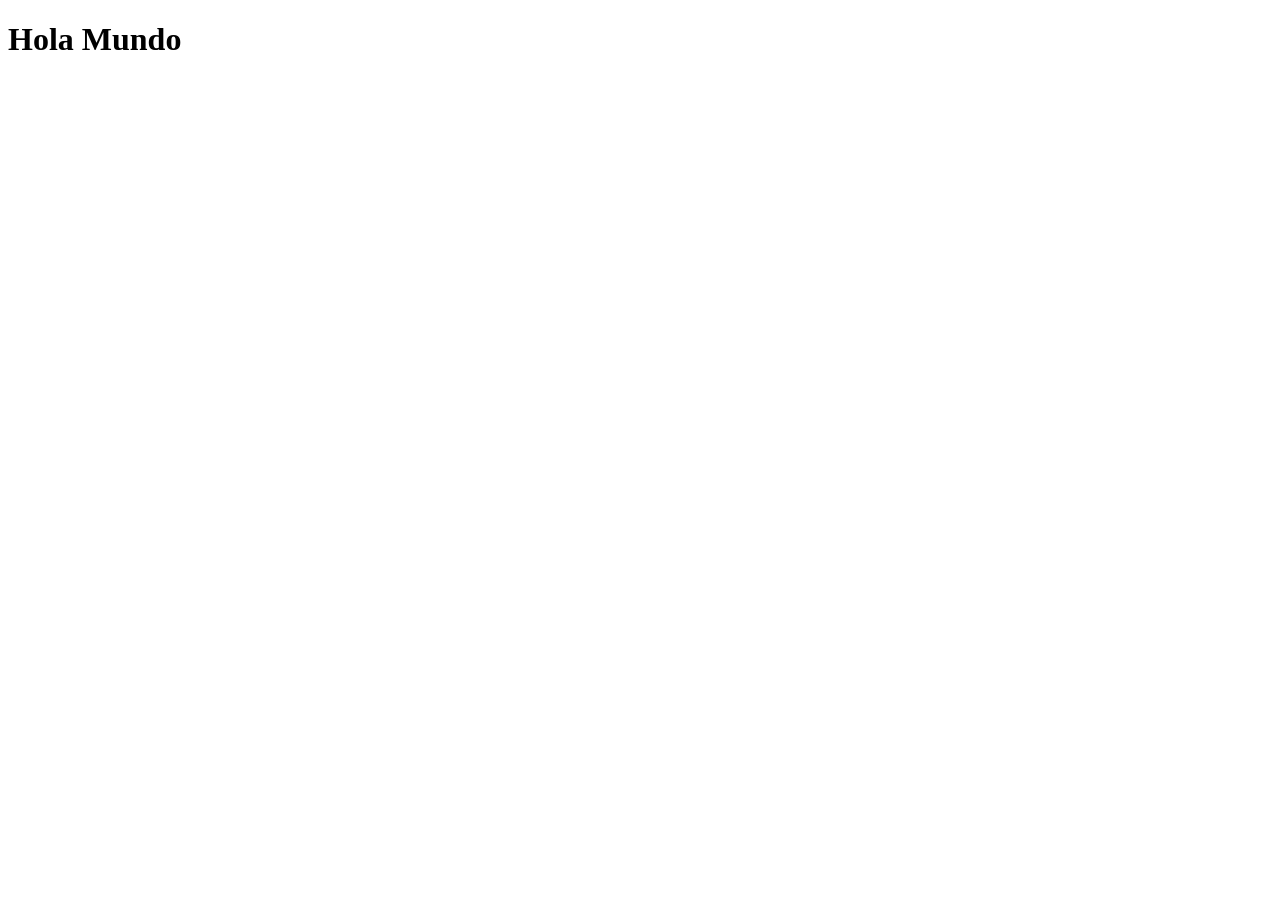
==== index.html @ 26ad75e9 "Commit inicial: Hola Mundo" ====
<!DOCTYPE html>
<html lang="es">
    <head>
        <meta charset="UTF-8">
        <meta name="viewport" content="width=device-width, initial-scale=1.0">
        <title>Actividad 2</title>
    </head>
    <body>
        <header>
            <h1> Hola Mundo </h1>
        </header>
    </body>
</html>
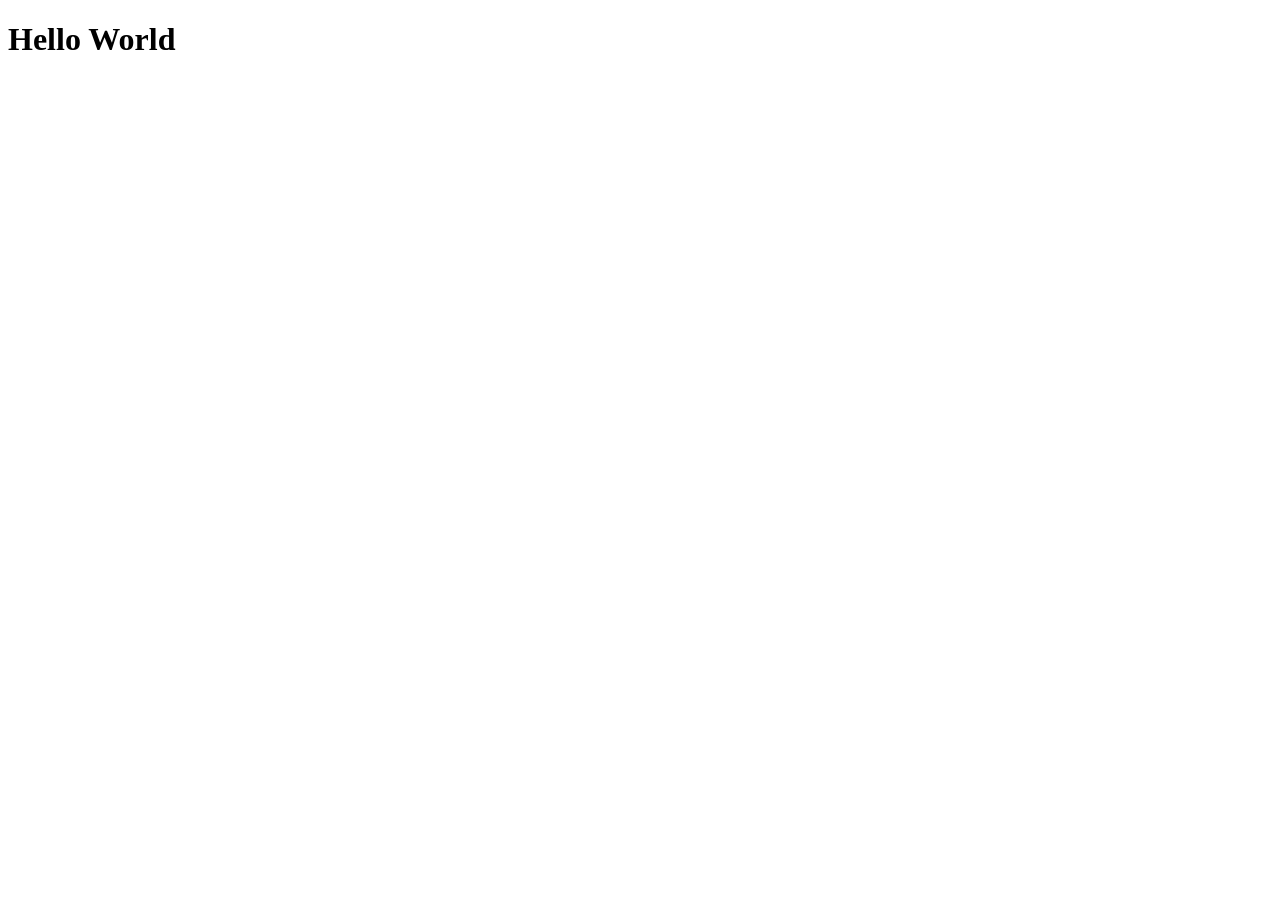
==== commit 6713200c: "Cambio en header: 'Hola Mundo' a 'Hello World'" ====
--- a/index.html
+++ b/index.html
@@ -7,7 +7,7 @@
     </head>
     <body>
         <header>
-            <h1> Hola Mundo </h1>
+            <h1> Hello World </h1>
         </header>
     </body>
-</html>+</html>
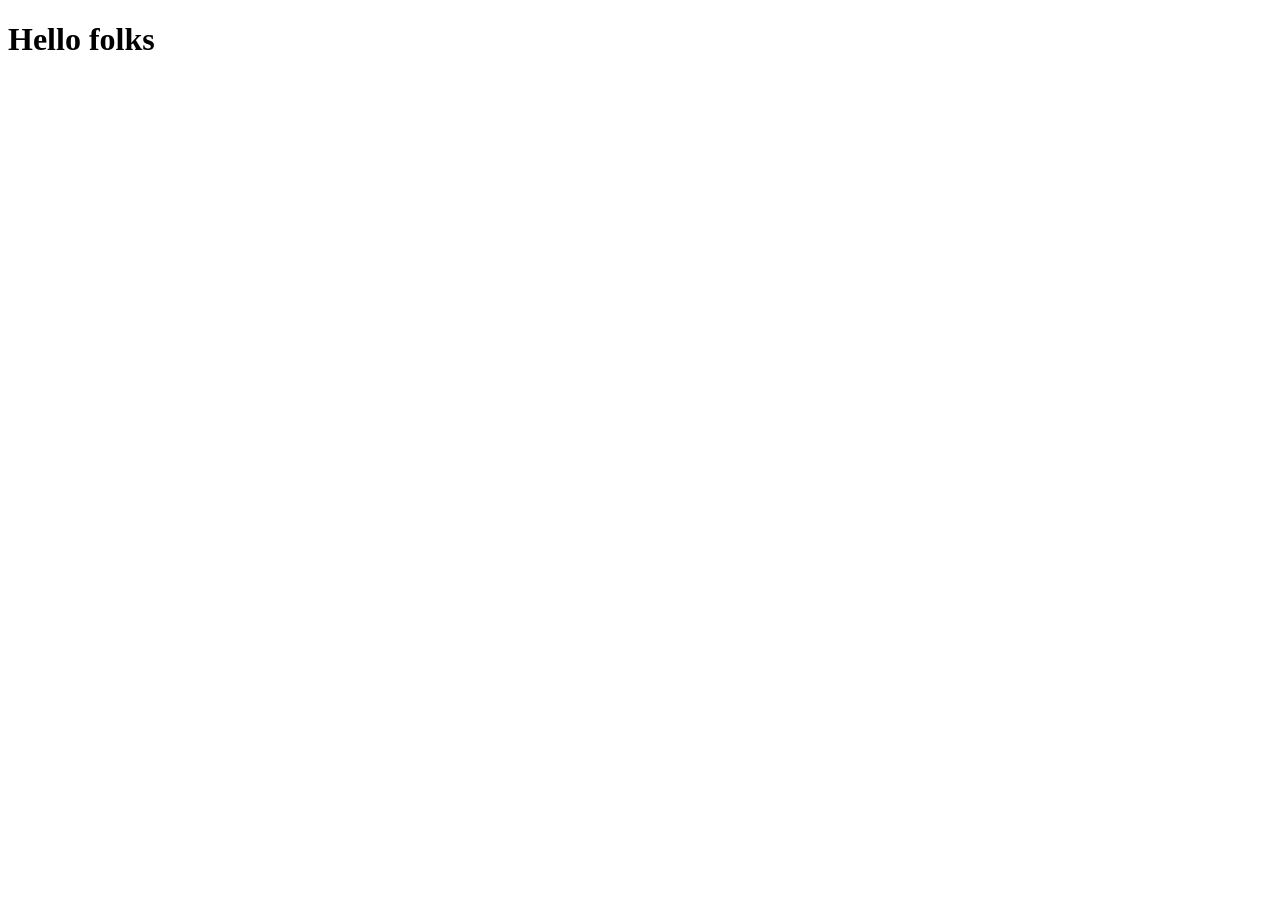
==== commit 8459aeeb: "Cambio final a Hello folks" ====
--- a/index.html
+++ b/index.html
@@ -7,7 +7,7 @@
     </head>
     <body>
         <header>
-            <h1> Hello World </h1>
+            <h1> Hello folks </h1>
         </header>
     </body>
 </html>
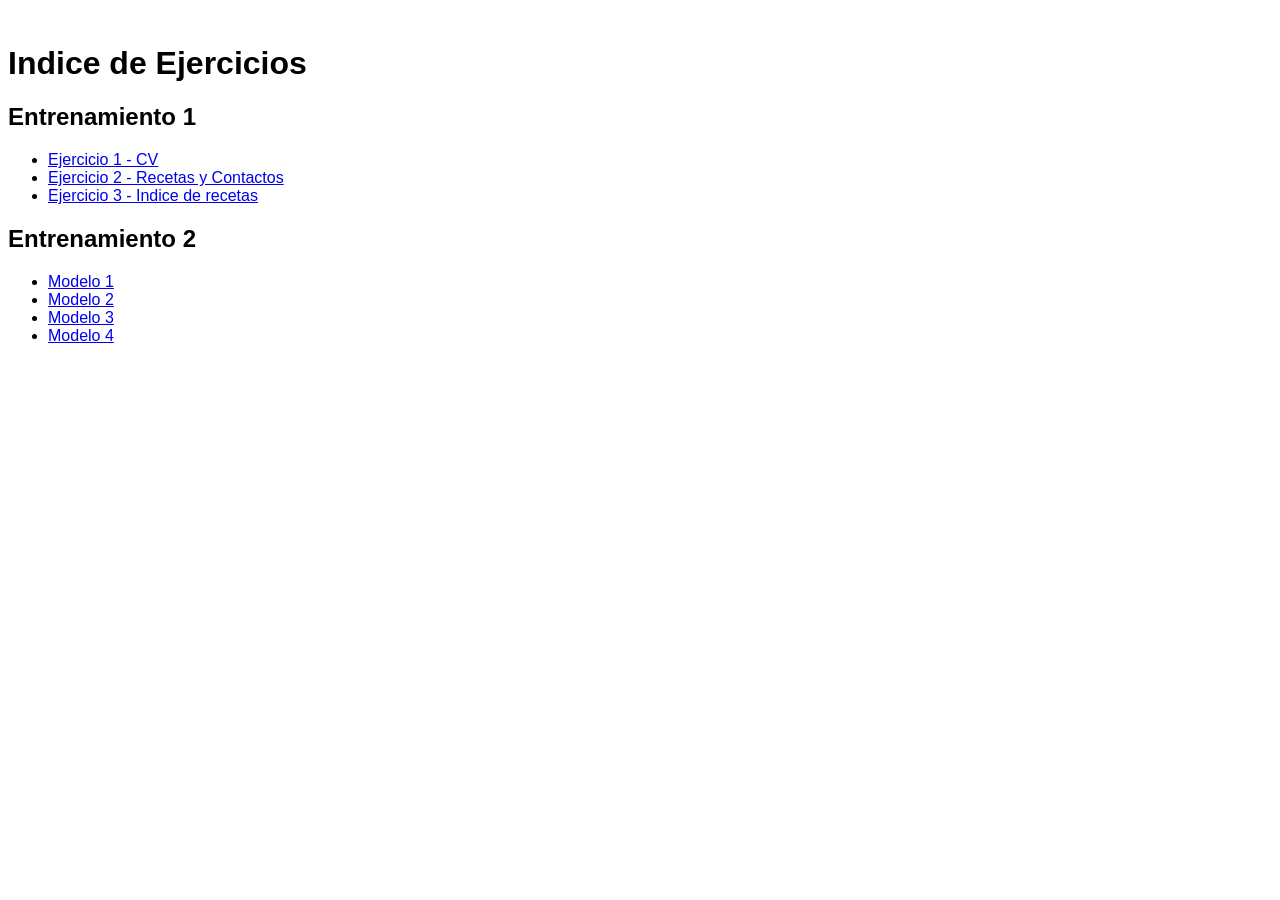
==== commit 320af178: "Indice y entrenamiento 1" ====
--- a/index.html
+++ b/index.html
@@ -3,11 +3,22 @@
     <head>
         <meta charset="UTF-8">
         <meta name="viewport" content="width=device-width, initial-scale=1.0">
-        <title>Actividad 2</title>
+        <title>Indice de Entrenamientos</title>
     </head>
-    <body>
-        <header>
-            <h1> Hello folks </h1>
-        </header>
-    </body>
+    <body style="font-family: sans-serif; text-align: left; margin-top: 5vh;">
+            <h1>Indice de Ejercicios</h1>
+            <h2>Entrenamiento 1</h2>
+            <ul>
+                <li><a href="entrenamiento_01/ejercicio_01/index.html">Ejercicio 1 - CV</a></li>
+                <li><a href="entrenamiento_01/ejercicio_02/index.html">Ejercicio 2 - Recetas y Contactos</a></li>
+                <li><a href="entrenamiento_01/ejercicio_03/index.html">Ejercicio 3 - Indice  de recetas</a></li>
+            </ul>
+            <h2>Entrenamiento 2</h2>
+            <ul>
+                <li><a href="entrenamiento_02/ejercicio_02/modelo_1/index.html">Modelo 1</a></li>
+                <li><a href="entrenamiento_02/ejercicio_02/modelo_2/index.html">Modelo 2</a></li>
+                <li><a href="entrenamiento_02/ejercicio_02/modelo_3/index.html">Modelo 3</a></li>
+                <li><a href="entrenamiento_02/ejercicio_02/modelo_4/index.html">Modelo 4</a></li>
+            </ul>
+            </body>
 </html>
